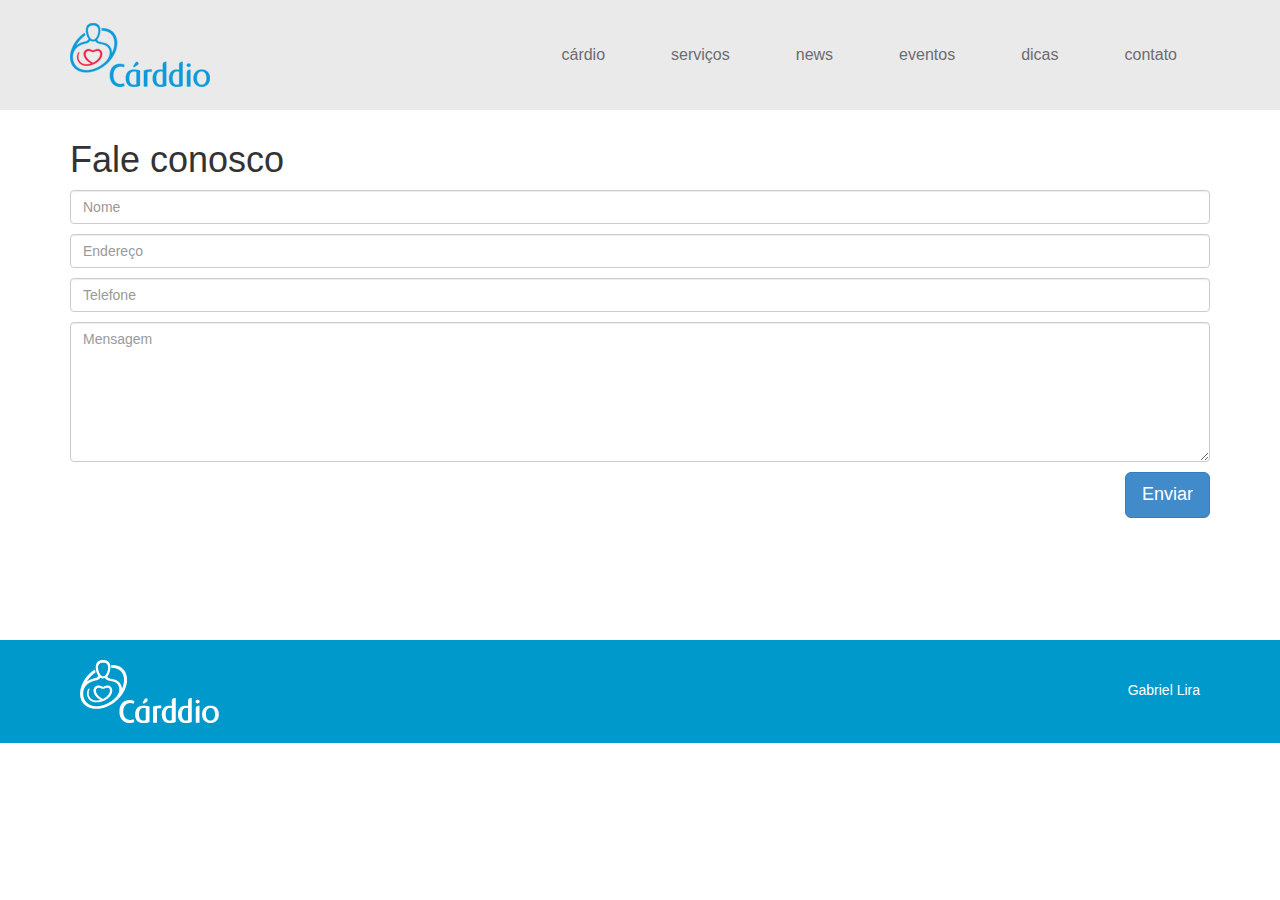
==== contatos.html @ d42aa359 "atualização do front" ====
<!DOCTYPE html>
<html lang="pt-br">
<head>
	<meta charset="utf-8" />

	<!-- Always force latest IE rendering engine (even in intranet) & Chrome Frame Remove this if you use the .htaccess -->
	<meta http-equiv="X-UA-Compatible" content="IE=edge,chrome=1" />

	<!-- CSS -->
	<link href="style.css" type="text/css" rel="stylesheet" />
	<link href="css/jquery.bxslider.css" rel="stylesheet" />

	<title>Carddio</title>
	<meta name="description" content="" />
	<meta name="author" content="Alexandre Fonseca" />

	<!-- Replace favicon.ico & apple-touch-icon.png in the root of your domain and delete these references -->
	<link rel="shortcut icon" href="images/favicon.ico" />
	<link rel="apple-touch-icon" href="images/favicon.png" />
	<link rel="shortcut icon" type="image/x-icon" href="images/favicon.png" />
	<link rel="icon" href="images/favicon.ico" type="image/x-icon">

	<!-- JQUERY -->
	<script src="http://ajax.googleapis.com/ajax/libs/jquery/1.11.1/jquery.min.js"></script>
	<script type="text/javascript" src="js/pessoal.js"></script>
	<script type="text/javascript" src="js/jquery-ui.min.js"></script>
	<script type="text/javascript" src="js/_dependent/greensock/TweenMax.min.js"></script>
	<script src="js/jquery.bxslider.min.js"></script>

	<script src="js/bootstrap.min.js"></script>

	<!-- GOOGLE FONTS -->
	<link href='http://fonts.googleapis.com/css?family=Lobster|Anton|Open+Sans+Condensed:300|Raleway' rel='stylesheet' type='text/css'>

</head>
<body>
	<header class="navbar navbar-inverse" role="navigation">
		<div class="container">
			<div class="navbar-header">
				<button type="button" class="navbar-toggle" data-toggle="collapse" data-target=".navbar-collapse">
					<span class="sr-only">Toggle navigation</span>
					<span class="icon-bar"></span>
					<span class="icon-bar"></span>
					<span class="icon-bar"></span>
				</button>
				<a class="navbar-brand" href="#"><img src="images/logo-header.png"></a>
			</div>
			<div class="collapse navbar-collapse">
				<ul class="nav navbar-nav navbar-right" id="menu-top">
					<li ><a href="#">cárdio</a></li>
					<li><a href="#">serviços</a></li>
					<li><a href="#">news</a></li>
					<li><a href="#">eventos</a></li>
					<li><a href="#">dicas</a></li>
					<li><a href="#">contato</a></li>
				</ul>
			</div><!--/.nav-collapse -->
		</div>
	</header>
	<div class="content-contatos">
	<div class="container" id="content-cadastro">
		<h1>Fale conosco</h1>
		<input type="text" class="form-control" placeholder="Nome">
		<input type="text" class="form-control" placeholder="Endereço">
		<input type="text" class="form-control" placeholder="Telefone">
		<textarea type='text' placeholder='Mensagem' class="form-control"></textarea>
		<button type="button" class="btn btn-primary btn-lg pull-right">Enviar</button>
	</div>
	</div>
	<footer>
		<div class="container">
			<img src="images/logo-footer.png">
			<p class="pull-right">Gabriel Lira</p>
		</div>
	</footer>
</body>
</html>
---- style.css ----
/* IMPORT CSS */
@import 'css/bootstrap.css';
@import 'css/demo.css';
@import url(http://fonts.googleapis.com/css?family=Raleway:300);

/* INICIO * CSS Reset */
body,div,dl,dt,dd,ul,ol,li,h1,h2,h3,h4,h5,h6,pre,form,
fieldset,p,blockquote,th,td{margin:0;padding:0;}
address,th{font-style:normal;font-weight:normal;}
table{border-collapse:collapse;border-spacing:0;}
caption,th{text-align:left;}
img,fieldset{border:none;}
ol,ul{list-style:none; font-size:inherit;}
a{text-decoration:none;}
div{
	position:relative;
}
a:focus {outline: none;}
/* FIM * CSS Reset */

body{
background-color: #FFF !important;
margin: auto;
}

body a:hover{
	text-decoration: none;
}

/* ----- HEADER ------*/

header a:hover{
	color: #0095da;
}

header.navbar-inverse{
	background: #e9e9ea;
	padding: 8px 0px;
	border: none;
	opacity: 0.95;
	margin: 0px;
	z-index: 999;
	border-radius: 0px;
}

.navbar-brand{
	height: auto;
}

.navbar-inverse .navbar-collapse{
	border-color: #fff;
	border-width: 1px;
}

.navbar-inverse .navbar-toggle{
	border-color: #fff;
}

.navbar-toggle{
	background: #0095da;
}

.navbar-inverse .navbar-toggle:hover, .navbar-inverse .navbar-toggle:focus{
	background-color: #ed1a3b;
}

#menu-top{
	padding-top: 2%;
	font-size: 16px;
}

#menu-top li{
	padding: 0px 18px;
	color: #444;
}

#menu-top a{
	color: #666666;
}

#menu-top a:hover{
	color: #0095da;
}

/* ----- CONTENT 01 ------*/
#img-content{
	padding: 0px;
	margin-top: -10%;
}

#img-content img{
	width: 100%;
	height: 100%;
}

.tag-legenda{
	position: relative;
	margin-right: 50px;
	padding: 18px;
	background: #e20031;
	-webkit-border-top-left-radius: 20px;
	-webkit-border-bottom-right-radius: 20px;
	-moz-border-radius-topleft: 20px;
	-moz-border-radius-bottomright: 20px;
	border-top-left-radius: 20px;
	border-bottom-right-radius: 20px;
}

#tag-index{
	margin-top: -15%;
	text-align: center;
}

.tag-legenda p{
	color: #fff;
	font-size: 150%;
	margin-top: 0px !important;
}

/* ----- CONTENT 02------*/

#content-02{
	clear: both;
	padding-top: 50px;
}

#newsletter-home{
	margin-top: 30px;
}

#newsletter-home h3{
	margin-bottom: 20px;
}

#newsletter-home p{
	line-height: 25px;
}

#input-newsletter{
	margin-top: 30px;
}

#input-newsletter button{
	width: 100px;
}

/* ----- CONTENT 03------*/
.content-03{
	background: #f3f3f3;
	padding: 50px 0px;
}

.content-servicos{
	margin-top: 20px;
}

.itens-servicos{
	background: #0099cc;
	min-height: 100%;
	overflow: hidden;
	border-bottom: 1px solid #fff;
}

.itens-servicos p{
	padding-top: 15px;
	color: #fff;
}

.icon-servicos{
	background: url('images/tag-servico.png') no-repeat;
	height: 50px;
	margin: 0px;
}

.icon-servicos img{
	width: 32px;
	margin: 10px 20px;
}

/* ----- CONTENT 04 ------*/
#content-04{
	padding: 30px 0px;
}

#content-04 img{
	width: 100%;
}

#buttom-more{
	padding: 10px;
	text-align: center;
	font-size: 16px;
	margin-top: 20px;
}

#buttom-more a{
	color: #fff;
}

#buttom-more a:hover{
	text-decoration: underline;
}

#txt-historia p{
	line-height: 25px;
	margin-top: 20px;
}

/* ----- AREA TOP ------*/
.banner-area{
	height: 330px;
	margin-top: -5%;
}

.banner-area img{
	width: 100%;
	height: 100%;
}

.titulo-area{
	position: relative;
	margin-top: -180px;
	padding-bottom: 40px;
	font-family: 'Raleway', sans-serif;
}

.titulo-area h1{
	font-size: 60px;
	color: #0099cc;
	margin-bottom: 20px
}

/* ----- CONTENT-POST ------*/
.content-post{
	margin-bottom: 50px;
}

.content-post button{
	width: 100%;
}


.itens-servicos_post{
	background: #0099cc;
	min-height: 100%;
	overflow: hidden;
	border-bottom: 1px solid #fff;
}

.itens-servicos_post p{
	padding-top: 15px;
	color: #fff;
}

.icon-servicos_post{
	background: url('images/tag-servico.png') no-repeat;
	height: 50px;
	margin: 0px;
}

.icon-servicos_post img{
	width: 32px;
	margin: 10px 20px;
}

.post-txt{
	margin-top: 20px;
}

.post-txt p{
	line-height: 28px;
	margin-bottom: 15px;
}

.post-txt strong{
	color:#ed1a3b;
}

.image-destaque{
	clear: both;
	top: 20px;
}

.image-destaque img{
	width: 100%;
}

/*------- CONTENT-HISTORIA ------*/
.content-historia{
	height: 700px;
	overflow: hidden;
}

.img-content{
	background: url('images/areas/content-historia.png') no-repeat;
	height: 877px;
}

.area-historia{
	margin-top: 20%;
	margin-bottom: 10%;
}

.area-historia p{
	margin-top: 10px;
	color: white;
}

.area-historia a{
	color: white;
}

.area-historia a:hover{
	text-decoration: underline;
}

.btn-galeria{
	clear: both;
	margin: auto;
	margin-bottom: 20px;
	width: 137px;
	height: 56px;
	border-radius: 14px;
	transition: box-shadow 0.7s;
}

.btn-galeria:hover{
	cursor: pointer;
	-webkit-box-shadow: 0px 0px 30px 0px rgba(0, 0, 0, 0.7);
	-moz-box-shadow:    0px 0px 30px 0px rgba(0, 0, 0, 0.7);
	box-shadow: 0px 0px 30px 0px rgba(0, 0, 0, 0.7);
	border-radius: 14px;
}

/*------- CONTENT-SLIDE ------*/
.area-slide{
	margin-top: 20px;
}

.bx-wrapper{
	width: 80%;
}

.bx-wrapper .bx-controls-direction a{
	margin-top: -30% !important;
	opacity: 0.5;
}

#button-up{
	margin-top: 10px;
	transform: rotate(180deg);
}

/*------- CONTENT-CADASTRO ------*/
#content-cadastro{
	margin-top: 30px;
	min-height: 500px;
}

#content-cadastro input{
	margin: 10px 0px;
}

#content-cadastro textarea{
	height: 140px !important;
}

#content-cadastro button{
	margin-top: 10px;
}

/* ----- FOOTER ------*/
footer{
	background: #0099cc;
	min-height: 100px;
	padding: 20px 0px;
	clear: both;
}

footer p{
	color: #fff;
	margin-top: 20px;
	margin-right: 10px;
}

footer img{
	margin-left: 10px;
}
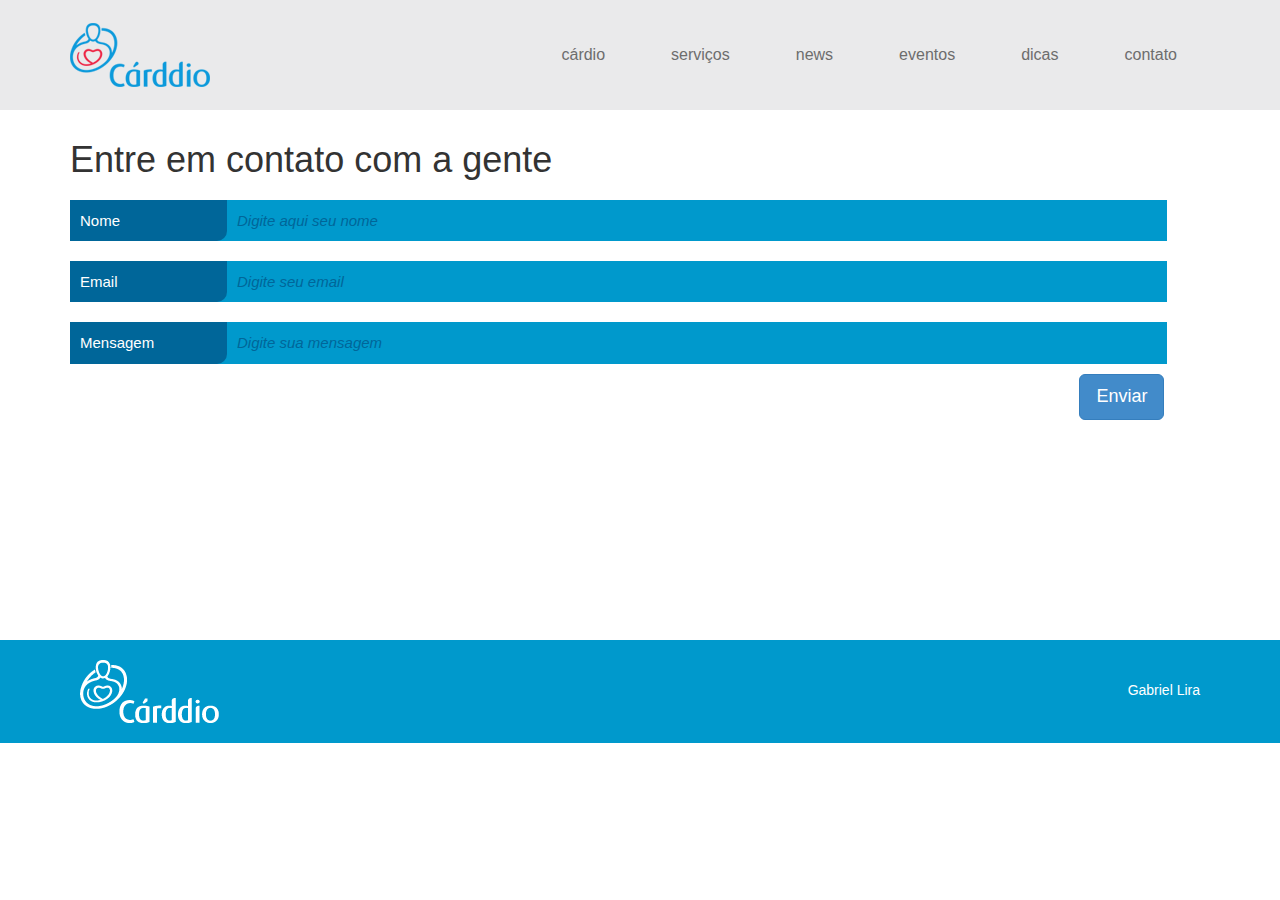
==== commit c183c68a: "correção de frontend" ====
--- a/contatos.html
+++ b/contatos.html
@@ -59,12 +59,17 @@
 	</header>
 	<div class="content-contatos">
 	<div class="container" id="content-cadastro">
-		<h1>Fale conosco</h1>
-		<input type="text" class="form-control" placeholder="Nome">
-		<input type="text" class="form-control" placeholder="Endereço">
-		<input type="text" class="form-control" placeholder="Telefone">
-		<textarea type='text' placeholder='Mensagem' class="form-control"></textarea>
-		<button type="button" class="btn btn-primary btn-lg pull-right">Enviar</button>
+		<h1>Entre em contato com a gente</h1>
+		<div class="input-groups">
+			<div class="label-input col-md-2">Nome</div><input class="col-md-10" type="text" placeholder='Digite aqui seu nome'>
+		</div>
+		<div class="input-groups">
+			<div class="label-input col-md-2">Email</div><input class="col-md-10" type="text" placeholder='Digite seu email'>
+		</div>
+		<div class="input-groups">
+			<div class="label-input col-md-2">Mensagem</div><input class="col-md-10" placeholder='Digite sua mensagem'>
+		</div>
+		<button type="button" class="btn btn-primary btn-lg pull-right" id="btn-enviar">Enviar</button>
 	</div>
 	</div>
 	<footer>
--- a/style.css
+++ b/style.css
@@ -2,6 +2,7 @@
 @import 'css/bootstrap.css';
 @import 'css/demo.css';
 @import url(http://fonts.googleapis.com/css?family=Raleway:300);
+@import url(http://weloveiconfonts.com/api/?family=fontawesome);
 
 /* INICIO * CSS Reset */
 body,div,dl,dt,dd,ul,ol,li,h1,h2,h3,h4,h5,h6,pre,form,
@@ -18,6 +19,12 @@
 a:focus {outline: none;}
 /* FIM * CSS Reset */
 
+/* fontawesome */
+[class*="fontawesome-"]:before {
+  font-family: 'FontAwesome', sans-serif;
+}
+
+
 body{
 background-color: #FFF !important;
 margin: auto;
@@ -225,7 +232,7 @@
 }
 
 .titulo-area h1{
-	font-size: 60px;
+	font-size: 300%;
 	color: #0099cc;
 	margin-bottom: 20px
 }
@@ -332,33 +339,114 @@
 	border-radius: 14px;
 }
 
+#float-menu{
+	position: fixed;
+	z-index: 999;
+	margin: 30px;
+	color: white;
+}
+
+#float-menu li{
+	padding: 5px 0;
+}
+
+#float-menu span{
+	font-size: 10px;
+}
+
 /*------- CONTENT-SLIDE ------*/
-.area-slide{
-	margin-top: 20px;
+#bxSlider{
+	margin-top: 0px;
 }
 
 .bx-wrapper{
-	width: 80%;
-}
-
-.bx-wrapper .bx-controls-direction a{
+	width: 100%;
+}
+
+#part-galeria .bx-controls-direction a{
 	margin-top: -30% !important;
-	opacity: 0.5;
-}
-
-#button-up{
-	margin-top: 10px;
-	transform: rotate(180deg);
-}
-
+}
+
+#part-galeria .bx-viewport{
+	border: none !important;
+	background: none !important;
+	-webkit-box-shadow: none !important;
+	box-shadow: none !important;
+}
+
+#part-galeria .bx-pager{
+	top: -130px !important;
+}
+
+#part-galeria img{
+	width: 100%;
+}
+
+/*------- CONTENT-TRABALHE ------*/
+#part-trabalhe{
+	background: #FFF;
+}
+
+#part-trabalhe h1{
+	color:  white;
+}
+
+#part-trabalhe p{
+	margin-top: 12px;
+	line-height: 25px;
+}
+
+#part-trabalhe input{
+	min-width: 300px;
+}
+
+#content-trabalhe{
+	margin-top: 18%;
+}
 /*------- CONTENT-CADASTRO ------*/
+
+.input-groups{
+	margin-bottom: 30px;
+	font-size: 15px;
+}
+
+.input-groups input{
+	background: #0099cc;
+	border: none;
+	padding: 10px 20px;
+	margin-left: -10px;
+	color: #006699;
+	font-style: italic;
+	min-width: 211px;
+	margin-top: 20px;
+}
+
+::-webkit-input-placeholder { /* WebKit browsers */
+    color:    #006699;
+    font-style: italic;
+}
+
+.label-input{
+	background: #006699;
+	padding: 10px 10px;
+	-webkit-border-bottom-right-radius: 10px;
+	-moz-border-radius-bottomright: 10px;
+	border-bottom-right-radius: 10px;
+	color: white;
+	display: inline-block;
+	width: 157px;
+	z-index: 999;
+	margin-top: 20px;
+
+}
+
+#btn-enviar{
+	margin-right: 4%;
+}
+
 #content-cadastro{
 	margin-top: 30px;
 	min-height: 500px;
-}
-
-#content-cadastro input{
-	margin: 10px 0px;
 }
 
 #content-cadastro textarea{
